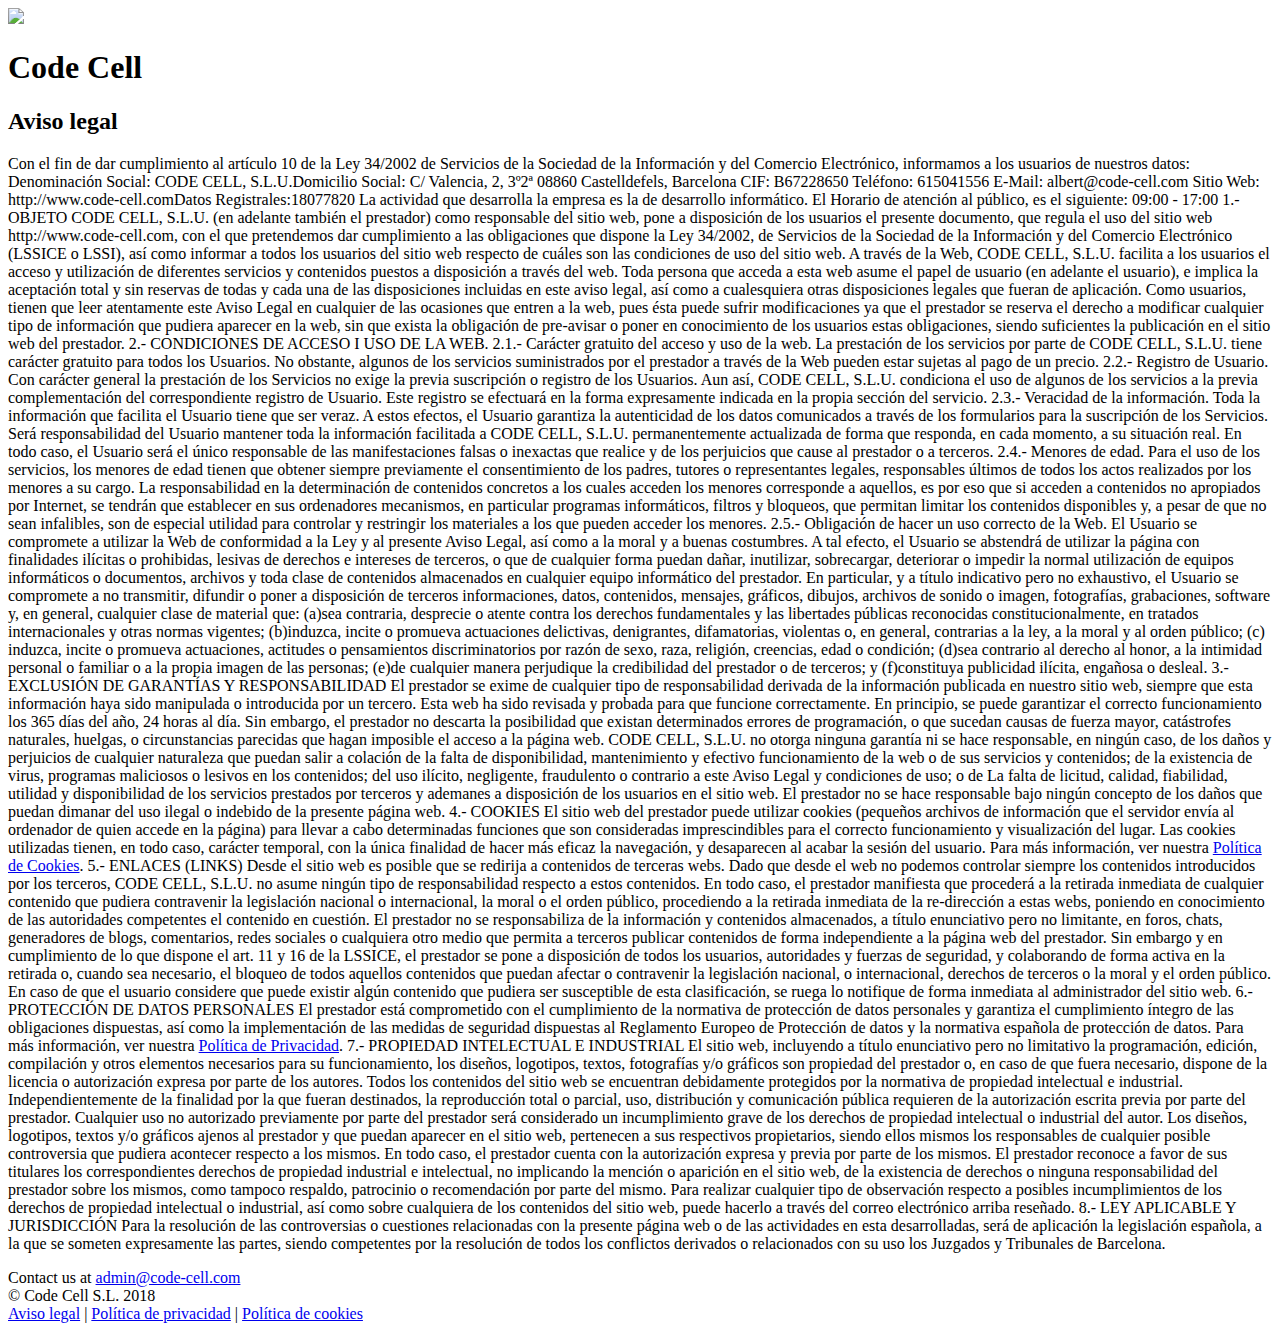
==== public/aviso-legal/index.html @ 01bcc7f1 "legal stuff" ====
<!DOCTYPE html>
<html lang="en-us">

<head>
  <meta name="generator" content="Hugo 0.49" />
  <meta charset="utf-8">
  <meta http-equiv="X-UA-Compatible" content="IE=edge">
  <meta name="viewport" content="width=device-width, initial-scale=1.0, maximum-scale=1.0, user-scalable=no">
  <title>Code Cell</title>
  <meta name="description" content="Code Cell">
  <meta name="author" content="Code Cell">
  <link href="//fonts.googleapis.com/css?family=Roboto:300,300italic,400,400italic,700,700italic|Roboto+Mono:300,300italic,400,400italic,700,700italic"
    rel="stylesheet">
  <link href="//cdnjs.cloudflare.com/ajax/libs/normalize/8.0.0/normalize.min.css" rel="stylesheet">
  <link href="//cdnjs.cloudflare.com/ajax/libs/milligram/1.3.0/milligram.min.css" rel="stylesheet">
  <link href="/css/cookieconsent.css" rel="stylesheet">
  <link href="/css/style.css" rel="stylesheet">
</head>

<body>
  <header class="small">
    <img class="logo" src="/img/logo.svg">
    <h1>Code Cell</h1>
  </header>
  <main>
    <section id="legal">
      <h2>Aviso legal</h2>
      <p>
        Con el fin de dar cumplimiento al artículo 10 de la Ley 34/2002 de Servicios de la Sociedad de la Información y del Comercio Electrónico, informamos a los usuarios de nuestros datos:
        Denominación Social: CODE CELL, S.L.U.​
        Domicilio Social: C/ Valencia, 2, 3º2ª 08860 Castelldefels, Barcelona
        CIF: B67228650
        Teléfono: 615041556
        E-Mail: albert@code-cell.com
        Sitio Web: http://www.code-cell.com​
        Datos Registrales:18077820
        La actividad que desarrolla la empresa es la de desarrollo informático.
        El Horario de atención al público, es el siguiente: 09:00 - 17:00
        
        1.- OBJETO
        CODE CELL, S.L.U. (en adelante también el prestador) como responsable del sitio web, pone a disposición de los usuarios el presente documento, que regula el uso del sitio web http://www.code-cell.com, con el que pretendemos dar cumplimiento a las obligaciones que dispone la Ley 34/2002, de Servicios de la Sociedad de la Información y del Comercio Electrónico (LSSICE o LSSI), así como informar a todos los usuarios del sitio web respecto de cuáles son las condiciones de uso del sitio web.
        A través de la Web, CODE CELL, S.L.U. facilita a los usuarios el acceso y utilización de diferentes servicios y contenidos puestos a disposición a través del web.
        Toda persona que acceda a esta web asume el papel de usuario (en adelante el usuario), e implica la aceptación total y sin reservas de todas y cada una de las disposiciones incluidas en este aviso legal, así como a cualesquiera otras disposiciones legales que fueran de aplicación.
        Como usuarios, tienen que leer atentamente este Aviso Legal en cualquier de las ocasiones que entren a la web, pues ésta puede sufrir modificaciones ya que el prestador se reserva el derecho a modificar cualquier tipo de información que pudiera aparecer en la web, sin que exista la obligación de pre-avisar o poner en conocimiento de los usuarios estas obligaciones, siendo suficientes la publicación en el sitio web del prestador.

        2.- CONDICIONES DE ACCESO I USO DE LA WEB.
        
        2.1.- Carácter gratuito del acceso y uso de la web.
        La prestación de los servicios por parte de CODE CELL, S.L.U. tiene carácter gratuito para todos los Usuarios. No obstante, algunos de los servicios suministrados por el prestador a través de la Web pueden estar sujetas al pago de un precio.
        
        2.2.- Registro de Usuario.
        Con carácter general la prestación de los Servicios no exige la previa suscripción o registro de los Usuarios. Aun así, CODE CELL, S.L.U. condiciona el uso de algunos de los servicios a la previa complementación del correspondiente registro de Usuario. Este registro se efectuará en la forma expresamente indicada en la propia sección del servicio.
        
        2.3.- Veracidad de la información.
        Toda la información que facilita el Usuario tiene que ser veraz. A estos efectos, el Usuario garantiza la autenticidad de los datos comunicados a través de los formularios para la suscripción de los Servicios. Será responsabilidad del Usuario mantener toda la información facilitada a CODE CELL, S.L.U. permanentemente actualizada de forma que responda, en cada momento, a su situación real. En todo caso, el Usuario será el único responsable de las manifestaciones falsas o inexactas que realice y de los perjuicios que cause al prestador o a terceros.
        
        2.4.- Menores de edad.
        Para el uso de los servicios, los menores de edad tienen que obtener siempre previamente el consentimiento de los padres, tutores o representantes legales, responsables últimos de todos los actos realizados por los menores a su cargo. La responsabilidad en la determinación de contenidos concretos a los cuales acceden los menores corresponde a aquellos, es por eso que si acceden a contenidos no apropiados por Internet, se tendrán que establecer en sus ordenadores mecanismos, en particular programas informáticos, filtros y bloqueos, que permitan limitar los contenidos disponibles y, a pesar de que no sean infalibles, son de especial utilidad para controlar y restringir los materiales a los que pueden acceder los menores.
        
        2.5.- Obligación de hacer un uso correcto de la Web.
        El Usuario se compromete a utilizar la Web de conformidad a la Ley y al presente Aviso Legal, así como a la moral y a buenas costumbres. A tal efecto, el Usuario se abstendrá de utilizar la página con finalidades ilícitas o prohibidas, lesivas de derechos e intereses de terceros, o que de cualquier forma puedan dañar, inutilizar, sobrecargar, deteriorar o impedir la normal utilización de equipos informáticos o documentos, archivos y toda clase de contenidos almacenados en cualquier equipo informático del prestador.
        En particular, y a título indicativo pero no exhaustivo, el Usuario se compromete a no transmitir, difundir o poner a disposición de terceros informaciones, datos, contenidos, mensajes, gráficos, dibujos, archivos de sonido o imagen, fotografías, grabaciones, software y, en general, cualquier clase de material que:
        (a)​sea contraria, desprecie o atente contra los derechos fundamentales y las libertades públicas reconocidas constitucionalmente, en tratados internacionales y otras normas vigentes;
        (b)​induzca, incite o promueva actuaciones delictivas, denigrantes, difamatorias, violentas o, en general, contrarias a la ley, a la moral y al orden público;
        (c)​induzca, incite o promueva actuaciones, actitudes o pensamientos discriminatorios por razón de sexo, raza, religión, creencias, edad o condición;
        (d)​sea contrario al derecho al honor, a la intimidad personal o familiar o a la propia imagen de las personas;
        (e)​de cualquier manera perjudique la credibilidad del prestador o de terceros; y
        (f)​constituya publicidad ilícita, engañosa o desleal.
        
        3.- EXCLUSIÓN DE GARANTÍAS Y RESPONSABILIDAD
        El prestador se exime de cualquier tipo de responsabilidad derivada de la información publicada en nuestro sitio web, siempre que esta información haya sido manipulada o introducida por un tercero.
        Esta web ha sido revisada y probada para que funcione correctamente. En principio, se puede garantizar el correcto funcionamiento los 365 días del año, 24 horas al día. Sin embargo, el prestador no descarta la posibilidad que existan determinados errores de programación, o que sucedan causas de fuerza mayor, catástrofes naturales, huelgas, o circunstancias parecidas que hagan imposible el acceso a la página web.
        CODE CELL, S.L.U. no otorga ninguna garantía ni se hace responsable, en ningún caso, de los daños y perjuicios de cualquier naturaleza que puedan salir a colación de la falta de disponibilidad, mantenimiento y efectivo funcionamiento de la web o de sus servicios y contenidos; de la existencia de virus, programas maliciosos o lesivos en los contenidos; del uso ilícito, negligente, fraudulento o contrario a este Aviso Legal y condiciones de uso; o de La falta de licitud, calidad, fiabilidad, utilidad y disponibilidad de los servicios prestados por terceros y ademanes a disposición de los usuarios en el sitio web.
        El prestador no se hace responsable bajo ningún concepto de los daños que puedan dimanar del uso ilegal o indebido de la presente página web.
        
        4.- COOKIES
        El sitio web del prestador puede utilizar cookies (pequeños archivos de información que el servidor envía al ordenador de quien accede en la página) para llevar a cabo determinadas funciones que son consideradas imprescindibles para el correcto funcionamiento y visualización del lugar. Las cookies utilizadas tienen, en todo caso, carácter temporal, con la única finalidad de hacer más eficaz la navegación, y desaparecen al acabar la sesión del usuario.
        Para más información, ver nuestra <a href="/politica-cookies">Política de Cookies</a>. 
        
        5.- ENLACES (LINKS)
        Desde el sitio web es posible que se redirija a contenidos de terceras webs. Dado que desde el web no podemos controlar siempre los contenidos introducidos por los terceros, CODE CELL, S.L.U. no asume ningún tipo de responsabilidad respecto a estos contenidos. En todo caso, el prestador manifiesta que procederá a la retirada inmediata de cualquier contenido que pudiera contravenir la legislación nacional o internacional, la moral o el orden público, procediendo a la retirada inmediata de la re-dirección a estas webs, poniendo en conocimiento de las autoridades competentes el contenido en cuestión.
        El prestador no se responsabiliza de la información y contenidos almacenados, a título enunciativo pero no limitante, en foros, chats, generadores de blogs, comentarios, redes sociales o cualquiera otro medio que permita a terceros publicar contenidos de forma independiente a la página web del prestador. Sin embargo y en cumplimiento de lo que dispone el art. 11 y 16 de la LSSICE, el prestador se pone a disposición de todos los usuarios, autoridades y fuerzas de seguridad, y colaborando de forma activa en la retirada o, cuando sea necesario, el bloqueo de todos aquellos contenidos que puedan afectar o contravenir la legislación nacional, o internacional, derechos de terceros o la moral y el orden público. En caso de que el usuario considere que puede existir algún contenido que pudiera ser susceptible de esta clasificación, se ruega lo notifique de forma inmediata al administrador del sitio web.
        
        6.- PROTECCIÓN DE DATOS PERSONALES
        El prestador está comprometido con el cumplimiento de la normativa de protección de datos personales y garantiza el cumplimiento íntegro de las obligaciones dispuestas, así como la implementación de las medidas de seguridad dispuestas al Reglamento Europeo de Protección de datos y la normativa española de protección de datos. Para más información, ver nuestra <a href="/politica-privacidad">Política de Privacidad</a>.
        
        7.- PROPIEDAD INTELECTUAL E INDUSTRIAL
        El sitio web, incluyendo a título enunciativo pero no limitativo la programación, edición, compilación y otros elementos necesarios para su funcionamiento, los diseños, logotipos, textos, fotografías y/o gráficos son propiedad del prestador o, en caso de que fuera necesario, dispone de la licencia o autorización expresa por parte de los autores. Todos los contenidos del sitio web se encuentran debidamente protegidos por la normativa de propiedad intelectual e industrial.
        Independientemente de la finalidad por la que fueran destinados, la reproducción total o parcial, uso, distribución y comunicación pública requieren de la autorización escrita previa por parte del prestador. Cualquier uso no autorizado previamente por parte del prestador será considerado un incumplimiento grave de los derechos de propiedad intelectual o industrial del autor.
        Los diseños, logotipos, textos y/o gráficos ajenos al prestador y que puedan aparecer en el sitio web, pertenecen a sus respectivos propietarios, siendo ellos mismos los responsables de cualquier posible controversia que pudiera acontecer respecto a los mismos. En todo caso, el prestador cuenta con la autorización expresa y previa por parte de los mismos.
        El prestador reconoce a favor de sus titulares los correspondientes derechos de propiedad industrial e intelectual, no implicando la mención o aparición en el sitio web, de la existencia de derechos o ninguna responsabilidad del prestador sobre los mismos, como tampoco respaldo, patrocinio o recomendación por parte del mismo.
        Para realizar cualquier tipo de observación respecto a posibles incumplimientos de los derechos de propiedad intelectual o industrial, así como sobre cualquiera de los contenidos del sitio web, puede hacerlo a través del correo electrónico arriba reseñado.
        
        8.- LEY APLICABLE Y JURISDICCIÓN
        Para la resolución de las controversias o cuestiones relacionadas con la presente página web o de las actividades en esta desarrolladas, será de aplicación la legislación española, a la que se someten expresamente las partes, siendo competentes por la resolución de todos los conflictos derivados o relacionados con su uso los Juzgados y Tribunales de Barcelona.
      </p>
    </section>
  </main>
  <footer>
      <div>Contact us at <a href="mailto:admin@code-cell.com">admin@code-cell.com</a></div>
      <div>© Code Cell S.L. 2018</div>
      <div class="legal">
        <a href="/aviso-legal">Aviso legal</a> |
        <a href="/politica-privacidad">Política de privacidad</a> |
        <a href="/politica-cookies">Política de cookies</a>
      </div>
  </footer>
</body>
<script src="/js/jquery.min.js"></script>
<script src="/js/what-input.min.js"></script>
<script src="/js/foundation.min.js"></script>
<script src="/js/cookieconsent.js"></script>
<script src="/js/app.js"></script>
<!-- Global site tag (gtag.js) - Google Analytics -->
<script async src="https://www.googletagmanager.com/gtag/js?id=UA-129686088-1"></script>
<script>
  window.dataLayer = window.dataLayer || [];
  function gtag(){dataLayer.push(arguments);}
  gtag('js', new Date());

  gtag('config', 'UA-129686088-1');
</script>

</html>
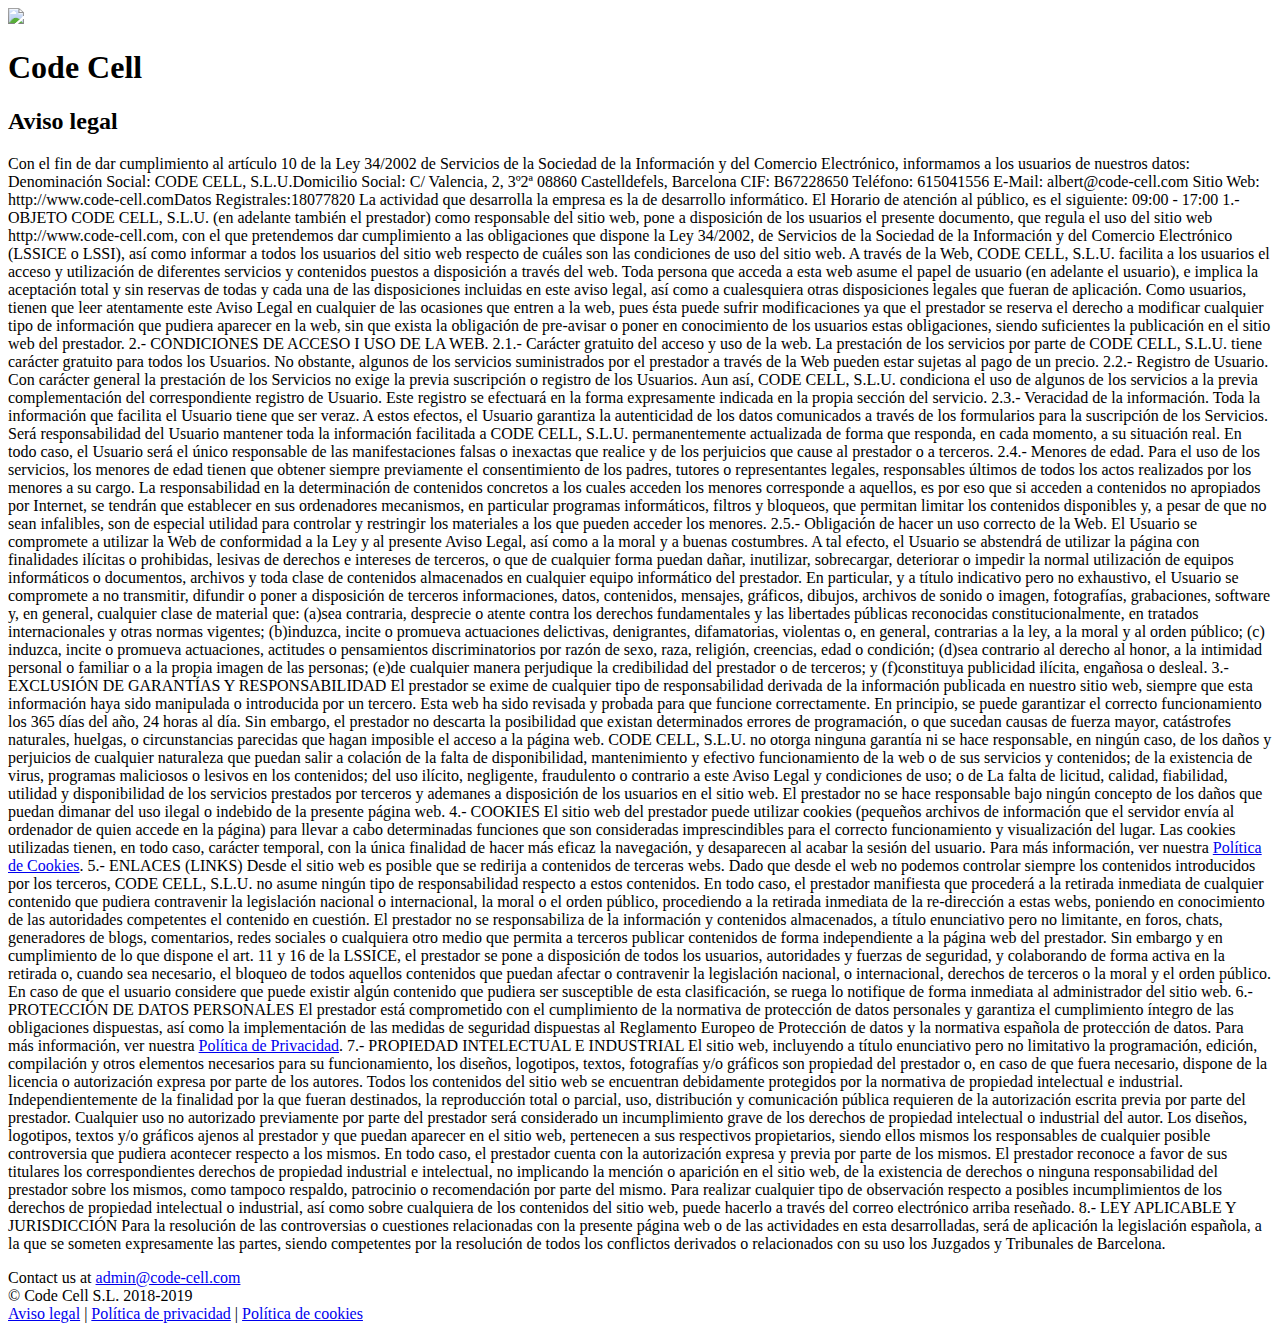
==== commit 888d4ebf: "Added some more information about us" ====
--- a/public/aviso-legal/index.html
+++ b/public/aviso-legal/index.html
@@ -98,7 +98,7 @@
   </main>
   <footer>
       <div>Contact us at <a href="mailto:admin@code-cell.com">admin@code-cell.com</a></div>
-      <div>© Code Cell S.L. 2018</div>
+      <div>© Code Cell S.L. 2018-2019</div>
       <div class="legal">
         <a href="/aviso-legal">Aviso legal</a> |
         <a href="/politica-privacidad">Política de privacidad</a> |
